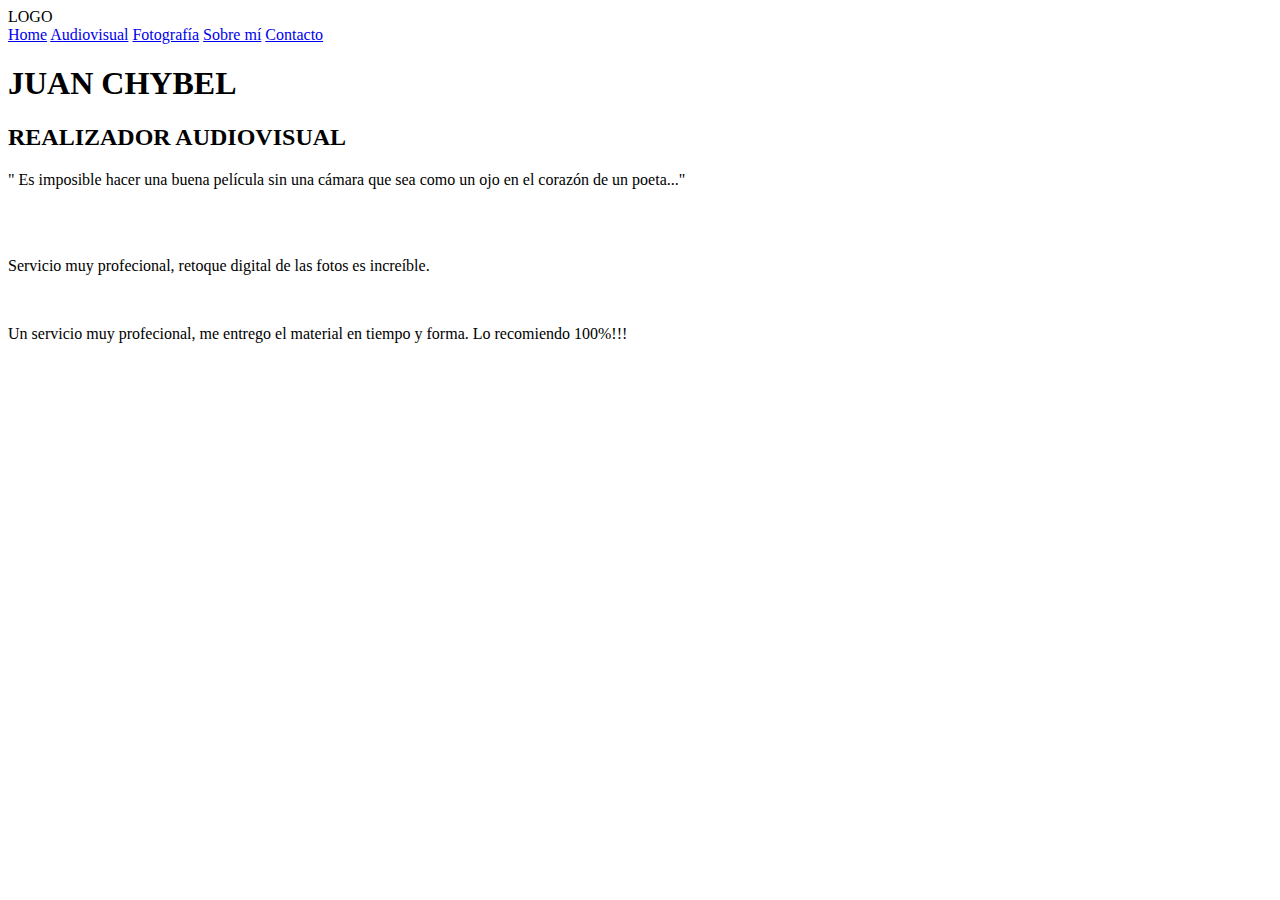
==== index.html @ 4c7b1d78 "inicio del proyecto" ====
<!DOCTYPE html>
<html lang="es">
<head>
    <meta charset="UTF-8">
    <meta http-equiv="X-UA-Compatible" content="IE=edge">
    <meta name="viewport" content="width=device-width, initial-scale=1.0">
    <title>Home</title>
    <link rel="stylesheet" href="style.css">
    <link rel="preconnect" href="https://fonts.googleapis.com">
    <link rel="preconnect" href="https://fonts.googleapis.com">
    <link rel="preconnect" href="https://fonts.gstatic.com" crossorigin>
    <link href="https://fonts.googleapis.com/css2?family=Merriweather+Sans:wght@300&display=swap" rel="stylesheet">
    <link href="https://cdn.jsdelivr.net/npm/bootstrap@5.3.0-alpha3/dist/css/bootstrap.min.css" rel="stylesheet" integrity="sha384-KK94CHFLLe+nY2dmCWGMq91rCGa5gtU4mk92HdvYe+M/SXH301p5ILy+dN9+nJOZ" crossorigin="anonymous">
</head>
<body>

    <header>
        <nav class="navbar">
            <div class="nav_logo">LOGO</div>
            <div class="nav_items" id="_items">
                <a href="./index.html">Home</a>
                <a href="./pages/Audiovisual.html">Audiovisual</a>
                <a href="./pages/Fotografía.html">Fotografía</a>
                <a href="./pages/sobremi.html">Sobre mí</a>
                <a href="./pages/Contacto.html">Contacto</a>
            </div>
            <div class="nav_toggle" id="_toggle">
                <span></span>
                <span></span>
                <span></span>
            </div>
        </nav>
    </header>
      <div class="portada">
          <div class="container">
              <div class="row">
                  <div class="muro col-sm-12 col-lg-6 col-xl-6">
                  <h1>JUAN CHYBEL</h1>
                  <h2>REALIZADOR AUDIOVISUAL</h2>
                  <p>" Es imposible hacer una buena película sin una cámara que sea como un ojo en el corazón de un poeta..."</p>
                  </div>
                  <div class="retrato col-sm-12 col-lg-6 col-xl-6">
                   <img src="./img/neon.png" class="neon" alt="">
                  </div>
              </div>
      
          </div>

      </div>



             <div class="container">
               
                         <div class="row">
                             <div class="card_1 col-sm-12 col-md-6 col-lg-6">
                               <img src="./img/retrato1 circulo.png" alt="">
                               <p>Servicio muy profecional, retoque digital de las fotos es increíble.</p>
                             </div>
                            
                             <div class="card_2 col-sm-12 col-md-6 col-lg-6">
                               <img src="./img/retrato2 circulo.png" alt="">
                               <p>Un servicio muy profecional, me entrego el material en tiempo y forma. Lo recomiendo 100%!!!</p>
                             </div>
                             
                           </div>
             </div>




   <footer>

   </footer>


<script src="https://cdn.jsdelivr.net/npm/@popperjs/core@2.11.7/dist/umd/popper.min.js" integrity="sha384-zYPOMqeu1DAVkHiLqWBUTcbYfZ8osu1Nd6Z89ify25QV9guujx43ITvfi12/QExE" crossorigin="anonymous"></script>
<script src="https://cdn.jsdelivr.net/npm/bootstrap@5.3.0-alpha3/dist/js/bootstrap.min.js" integrity="sha384-Y4oOpwW3duJdCWv5ly8SCFYWqFDsfob/3GkgExXKV4idmbt98QcxXYs9UoXAB7BZ" crossorigin="anonymous"></script>
<script src="script.js"></script>
</body>


</html>
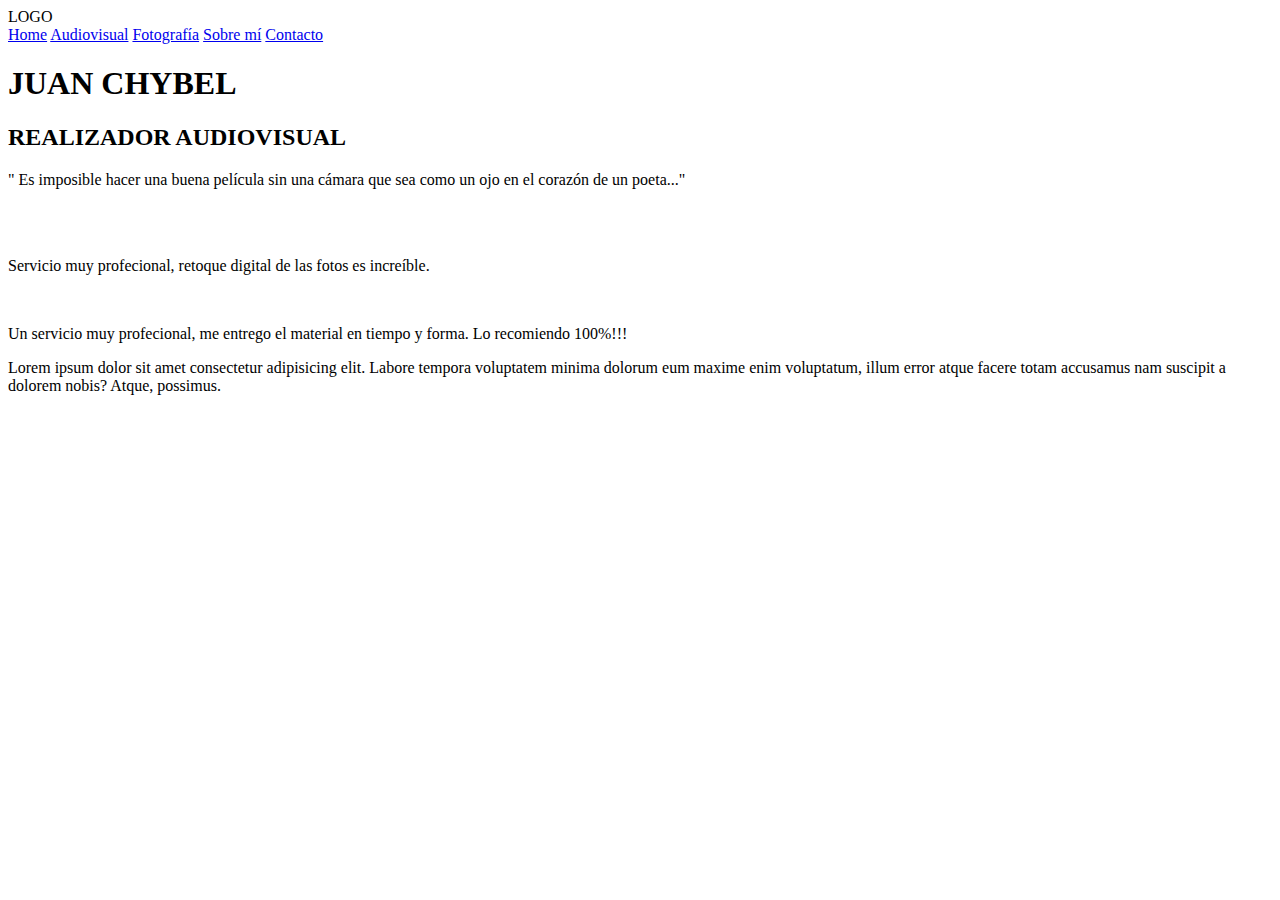
==== commit 90760d1c: "se agregó un lorem en el footer" ====
--- a/index.html
+++ b/index.html
@@ -70,6 +70,7 @@
 
 
    <footer>
+    <p>Lorem ipsum dolor sit amet consectetur adipisicing elit. Labore tempora voluptatem minima dolorum eum maxime enim voluptatum, illum error atque facere totam accusamus nam suscipit a dolorem nobis? Atque, possimus.</p>
 
    </footer>
 
